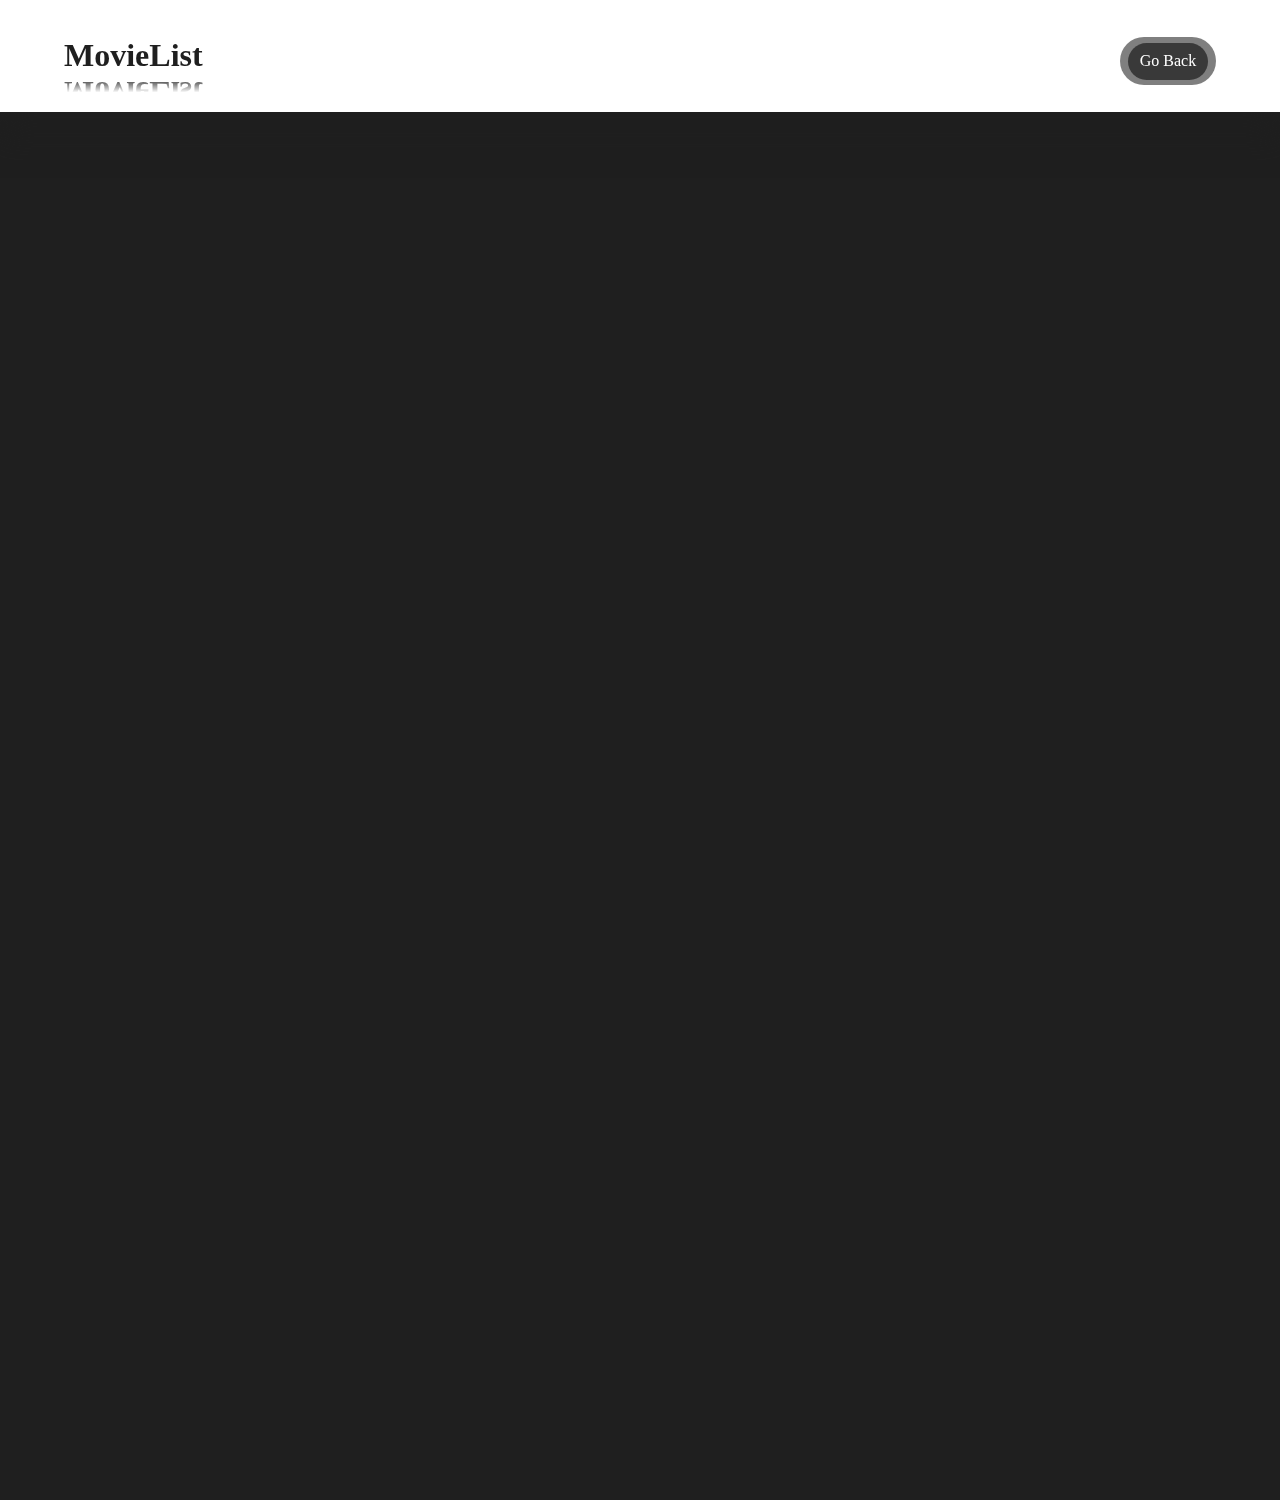
==== movieList.html @ 60e301e6 "first commit" ====
<!DOCTYPE html>
<html lang="en">
<head>
    <meta charset="UTF-8">
    <meta name="viewport" content="width=device-width, initial-scale=1.0">
    <link rel="icon" type="image/x-icon" href="/images/favicon.ico">
    <link rel="stylesheet" href="https://cdnjs.cloudflare.com/ajax/libs/font-awesome/4.7.0/css/font-awesome.min.css">
    <link rel="stylesheet" href="/css/movie.css">
    <link rel="stylesheet" href="/css/movie_list.css">
    <script src="/json/movie_info.json"></script>
    <script type="text/javascript" src="/js/movie_list.js"></script>
    <title>Movie List</title>
</head>
<body>
    <header>
        <h1 id="titleBar">
            <!-- MovieHub -->
            <span>MovieList</span>
            <span id="inverse">MovieList</span>
        </h1>
        <nav id="navBar">
            <a href="index.html">Go Back</a>
        </nav>
    </header>

    <main>
        <div id="listGrid">

        </div>
    </main>
</body>
</html>
---- css/movie.css ----
/* mobile view */

/* general settings */

@keyframes Appear {
    0% {
        opacity: 0;
    }

    100% {
        opacity: 1;
    }
}

body {
    margin: 0;
    padding: 0;
    background-color: #1f1f1f;
    color: #ffffff;
    z-index: 0;
    min-height: 1500px;
}

main {
    margin: 0;
    margin: 2% 5% 3% 5%;
}

h1 {
    font-family: Georgia, 'Times New Roman', Times, serif;
    font-size: 2rem;
}

h2 {
    font-family: 'Lucida Sans', Times, serif;
    font-size: 1.2rem;
}

#titleBar {
    display: flex;
    flex-direction: column;
}

#inverse {
    transform: scaleY(-1);
    display: inline-block;
    --gradient: linear-gradient(transparent 50%, #ffffff 90%);
    mask-image: url("../images/movieCluster.jpg");
	-webkit-mask-image: var(--gradient);
}

/* navigation Bar  */

header {
    display: flex;
    flex-direction: row;
    flex-wrap: nowrap;
    justify-content: space-between;
    align-items: baseline;
    position: sticky;
    top: 0;
    z-index: 10;
    background-color: #1f1f1f;
    padding: 1rem 5% 2rem 5%;
    margin: 0;
    box-shadow: 0rem 1rem 10rem 0.1rem #ffffff;
    height: 4rem;
}

title {
    height: 5rem;
    margin: 1rem;
}

nav {
    display: flex;
    justify-content: center;
    align-items: center;
    height: 3rem;
    width: 6rem;
    background-color: rgb(255, 255, 255, 0.7);
    border-radius: 10rem;
}

nav a {
    display: grid;
    justify-content: center;
    align-content: center;
    height: 2.3rem;
    width: 5rem;
    border-radius: 10rem;
    color: #1f1f1f;
    background-color: rgb(255, 255, 255, 0.9);
    text-decoration: none;
    font-family: 'Lucida Sans', Times, serif;
}

nav a:hover, nav a:focus, img:hover, img:focus, video:hover, video:focus {
    background-color: #f1f1f1;
    box-shadow: 0rem 0rem 1rem 0.5rem rgba(255, 255, 255, 0.75);
}

@keyframes changeToWhite {
    0% {
        height: 10px;
        width: 10px;
        opacity: 0;
    }

    100% {
        height: 1000px;
        width: 1000px;
        opacity: 1;
    }
}

#animateBtn {
    display: none;
    height: 10px;
    width: 10px;
    background-color: #f1f1f1;
    display: block;
    /* animation: changeToWhite 1s linear 0s 1 normal; */
    z-index: 100;
    position: absolute;
    top: 0;
    right: 0;
    opacity: 1;
    border-radius: 5000px;
}

/* ========== */

/* Auto Slider of Movie Poster */
/* @keyframes smoothTrans {
    0%   {position: relative; right: 0px;}
    100% {position: relative; right: 100px;}
}

@keyframes smoothFade {
    0%   {opacity: 1;}
    100% {opacity: 0;}
}

@keyframes smoothAppear {
    0%   {opacity: 0;}
    100% {opacity: 1;}
} */

.autoSlider {
    display: flex;
    flex-direction: row;
    flex-wrap: nowrap;
    overflow: scroll;
    transition: transform 4s ease;
    /* animation: smoothTrans 2s linear 2s infinite normal; */
}

.autoSlider img {
    height: 185px;
    width: 125px;
    border: 5px solid #1f1f1f;
}

/* .autoSlider:nth-child(1) {
    border: 5px solid red;
    animation: smoothFade 2s linear 2s infinite normal;
}

.autoSlider:nth-child(2) {
    border: 5px solid green;
    animation: smoothTrans 2s linear 2s infinite normal;
}

.autoSlider:nth-child(3) {
    border: 5px solid blue;
    animation: smoothAppear 2s linear 2s infinite normal;
} */

/* ========== */

video {
    width: 100%;
    z-index: 0;
}
---- css/movie_list.css ----
body {
    background-color: #1f1f1f;
    color: #1f1f1f;
}

h2 {
    font-size: 1.2rem;
    margin-top: 0.2rem;
    margin-bottom: 0.2rem;
    font-weight: bold;
}

p {
    font-family:'times new roman', Times, serif;
    font-size: 1rem;
    margin-top: 0.2rem;
    margin-bottom: 0.2rem;
}

header {
    background-color: #ffffff;
    box-shadow: 0rem 1rem 2rem 0.1rem #1f1f1f;
}

nav {
    color: #1f1f1f;
    background-color: rgb(0, 0, 0, 0.5);
}

nav a {
    color: #ffffff;
    background-color: rgb(50, 50, 50, 0.9);
}

nav a:hover, nav a:focus {
    background-color: #1f1f1f;
    box-shadow: 0rem 0rem 1rem 0.5rem rgba(0, 0, 0, 0.75);
}

/* list style */

#listGrid {
    display: grid;
    grid-template-columns: 1fr;
    justify-content: center;
    align-content: center;
    row-gap: 1.5rem;
    margin-top: 1.5rem;
    margin-bottom: 1.5rem;
}

.movieItem {
    display: grid;
    grid-template-columns: auto auto;
    height: 10rem;
    background-color: #ffffff;
    border-radius: 0.5rem;
    justify-content: start;
    align-content: center;
    justify-items: center;
    align-items: center;
}

.movieItem:hover, .movieItem:focus {
    box-shadow: 0rem 0rem 1rem 0.5rem rgba(255, 255, 255, 0.75);
}

.movieItem img {
    height: 8rem;
    width: 5.5rem;
    margin-left: 0.5rem;
    margin-right: 0.25rem;
}

.movieInfo {
    display: grid;
    margin-left: 0.25rem;
    margin-right: 0.5rem;
    height: 8rem;
    align-content: start;
    align-items: center;
    text-overflow: ellipsis;
    row-gap: 0.5rem;
}

.movieDetail {
    display: flex;
    flex-direction: row;
    font-size: 0.7rem;
    justify-content: space-between;
    align-items: center;

}

.genreTag {
    
    font-family: 'Lucida Sans', Times, serif;
    background-color: #888888;
    color: #ffffff;
    border-radius: 3rem;
    margin-right: 0.5rem;
    padding: 0.3rem;
}

.movieIntro {
    text-overflow: ellipsis;
}

/* ========== */
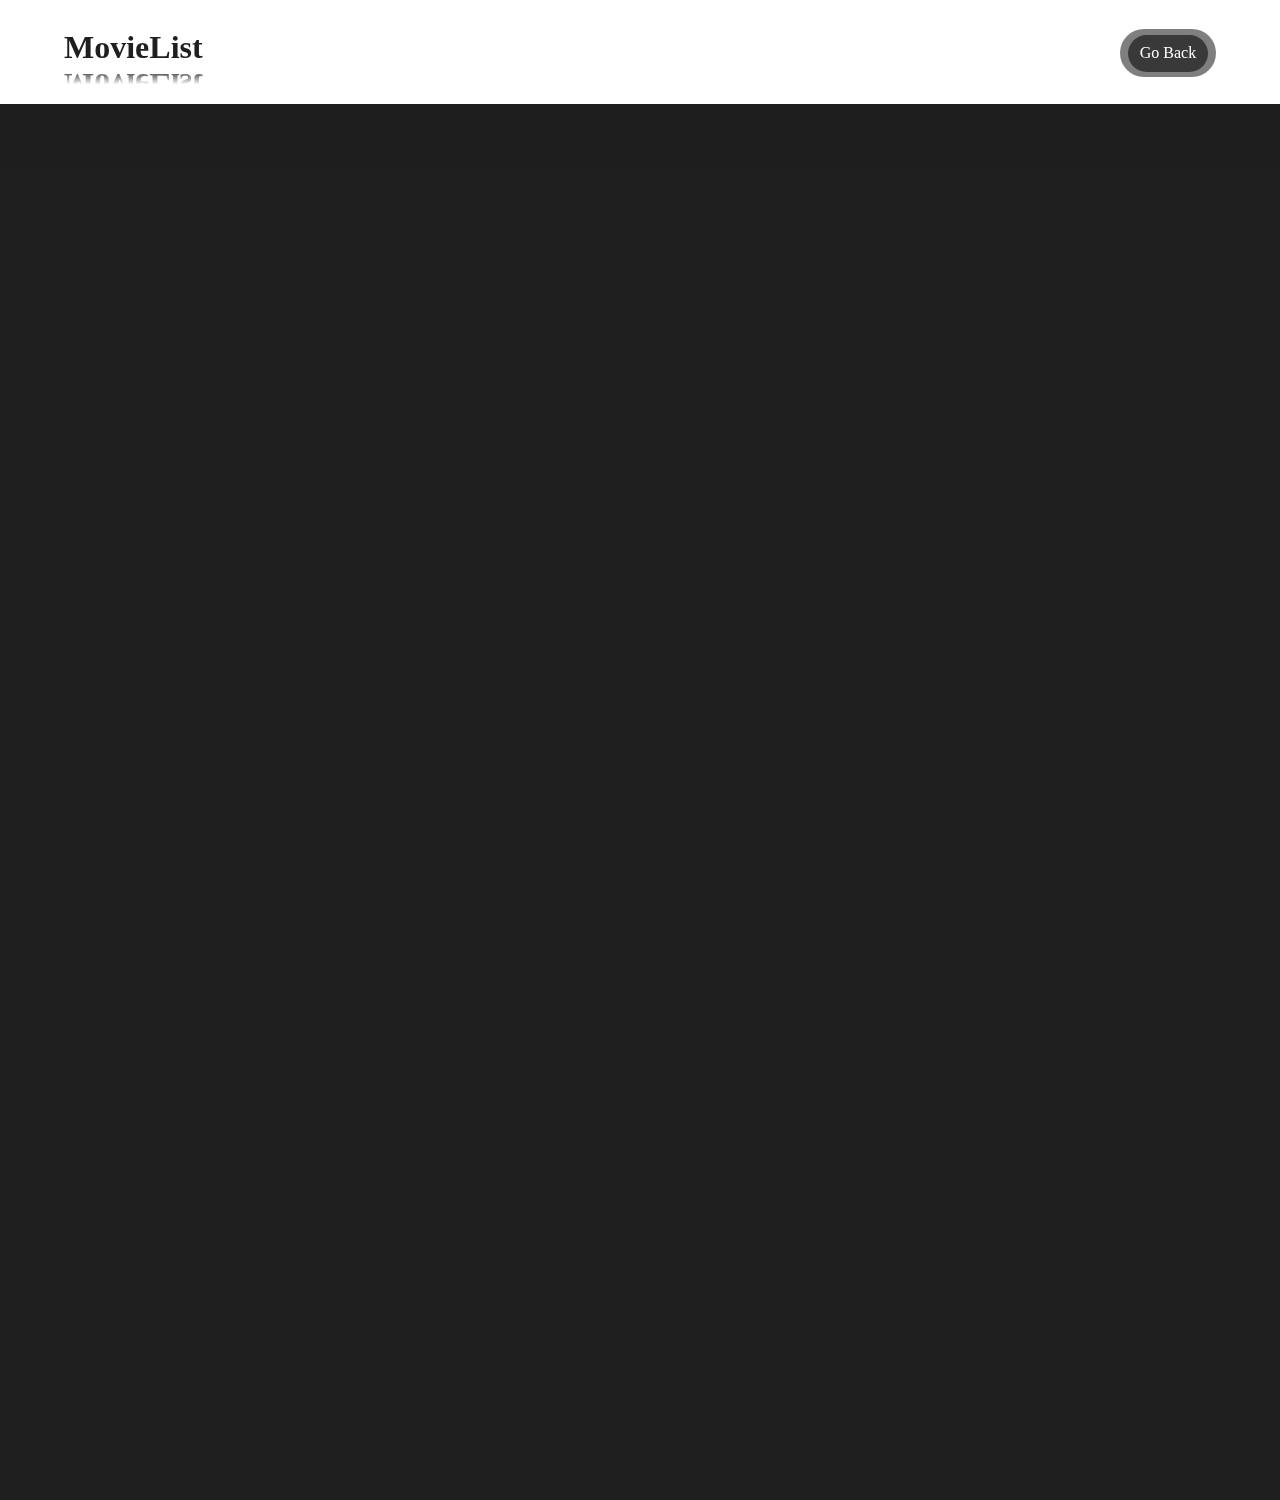
==== commit 9d37531e: "add new visual effects" ====
--- a/movieList.html
+++ b/movieList.html
@@ -3,23 +3,23 @@
 <head>
     <meta charset="UTF-8">
     <meta name="viewport" content="width=device-width, initial-scale=1.0">
-    <link rel="icon" type="image/x-icon" href="/images/favicon.ico">
+    <link rel="icon" type="image/x-icon" href="./images/favicon.ico">
     <link rel="stylesheet" href="https://cdnjs.cloudflare.com/ajax/libs/font-awesome/4.7.0/css/font-awesome.min.css">
-    <link rel="stylesheet" href="/css/movie.css">
-    <link rel="stylesheet" href="/css/movie_list.css">
-    <script src="/json/movie_info.json"></script>
-    <script type="text/javascript" src="/js/movie_list.js"></script>
+    <link rel="stylesheet" href="./css/movie.css">
+    <link rel="stylesheet" href="./css/movie_list.css">
+    <script src="./json/movie_info.json"></script>
+    <script type="text/javascript" src="./js/movie_list.js"></script>
     <title>Movie List</title>
 </head>
 <body>
-    <header>
+    <div class="skip"><a href="#listGrid">Skip to Main Content</a></div>
+    <header>    
         <h1 id="titleBar">
-            <!-- MovieHub -->
             <span>MovieList</span>
             <span id="inverse">MovieList</span>
         </h1>
         <nav id="navBar">
-            <a href="index.html">Go Back</a>
+            <a href="./index.html">Go Back</a>
         </nav>
     </header>
 
--- a/css/movie.css
+++ b/css/movie.css
@@ -2,14 +2,17 @@
 
 /* general settings */
 
-@keyframes Appear {
-    0% {
-        opacity: 0;
-    }
-
-    100% {
-        opacity: 1;
-    }
+.skip a {
+    position: absolute;
+    top: -40px;
+    left: 40px;
+    z-index: 200;
+    color: blue;
+    background-color: orange;
+}
+
+.skip a:focus {
+    top: 80px;
 }
 
 body {
@@ -34,6 +37,20 @@
 h2 {
     font-family: 'Lucida Sans', Times, serif;
     font-size: 1.2rem;
+}
+
+p, ul li {
+    font-family: Arial, Helvetica, sans-serif;
+    margin-top: 0.2rem;
+    margin-bottom: 0.2rem;
+}
+
+p {
+    font-size: 1rem;
+}
+
+ul li {
+    font-size: 3vw;;
 }
 
 #titleBar {
@@ -61,7 +78,7 @@
     top: 0;
     z-index: 10;
     background-color: #1f1f1f;
-    padding: 1rem 5% 2rem 5%;
+    padding: 0.5rem 5% 2rem 5%;
     margin: 0;
     box-shadow: 0rem 1rem 10rem 0.1rem #ffffff;
     height: 4rem;
@@ -96,56 +113,12 @@
 }
 
 nav a:hover, nav a:focus, img:hover, img:focus, video:hover, video:focus {
-    background-color: #f1f1f1;
     box-shadow: 0rem 0rem 1rem 0.5rem rgba(255, 255, 255, 0.75);
 }
 
-@keyframes changeToWhite {
-    0% {
-        height: 10px;
-        width: 10px;
-        opacity: 0;
-    }
-
-    100% {
-        height: 1000px;
-        width: 1000px;
-        opacity: 1;
-    }
-}
-
-#animateBtn {
-    display: none;
-    height: 10px;
-    width: 10px;
-    background-color: #f1f1f1;
-    display: block;
-    /* animation: changeToWhite 1s linear 0s 1 normal; */
-    z-index: 100;
-    position: absolute;
-    top: 0;
-    right: 0;
-    opacity: 1;
-    border-radius: 5000px;
-}
-
-/* ========== */
-
-/* Auto Slider of Movie Poster */
-/* @keyframes smoothTrans {
-    0%   {position: relative; right: 0px;}
-    100% {position: relative; right: 100px;}
-}
-
-@keyframes smoothFade {
-    0%   {opacity: 1;}
-    100% {opacity: 0;}
-}
-
-@keyframes smoothAppear {
-    0%   {opacity: 0;}
-    100% {opacity: 1;}
-} */
+/* ========== */
+
+/* auto slider */
 
 .autoSlider {
     display: flex;
@@ -153,33 +126,163 @@
     flex-wrap: nowrap;
     overflow: scroll;
     transition: transform 4s ease;
-    /* animation: smoothTrans 2s linear 2s infinite normal; */
 }
 
 .autoSlider img {
-    height: 185px;
-    width: 125px;
+    height: 12rem;
+    width: 8rem;
     border: 5px solid #1f1f1f;
 }
 
-/* .autoSlider:nth-child(1) {
-    border: 5px solid red;
-    animation: smoothFade 2s linear 2s infinite normal;
-}
-
-.autoSlider:nth-child(2) {
-    border: 5px solid green;
-    animation: smoothTrans 2s linear 2s infinite normal;
-}
-
-.autoSlider:nth-child(3) {
-    border: 5px solid blue;
-    animation: smoothAppear 2s linear 2s infinite normal;
-} */
+/* ========== */
+        
+/* scroll bar */
+
+#scrollbar {
+    overflow-y: hidden;
+}
+
+#scrollbar::-webkit-scrollbar {
+    background-color: hsl(0, 0%, 0%);
+    height: 0.5rem;
+    border-radius: 1rem;
+}
+
+#scrollbar::-webkit-scrollbar-track:vertical {
+    display: none;
+}
+
+#scrollbar::-webkit-scrollbar-thumb:vertical {
+    display: none;
+}
+
+#scrollbar::-webkit-scrollbar-track:horizontal {
+    background-color: transparent; /* Set track background to transparent */
+    border-radius: 10px;
+}
+
+#scrollbar::-webkit-scrollbar-thumb:horizontal {
+    background-image: linear-gradient(to right, #a520ca, #2681cc);
+    border-radius: 1rem;
+}
 
 /* ========== */
 
 video {
     width: 100%;
     z-index: 0;
-}+}
+
+.genreList {
+    margin-bottom: 10vh;
+}
+
+.parallax {
+    background-attachment: fixed; /* Parallax effect */     
+    background-position: center;  /* Parallax effect */
+    background-repeat: no-repeat; /* Parallax effect */
+    background-size: cover;       /* Parallax effect */
+    color: white;
+    height: 30rem;                /* Parallax effect */
+    opacity: 1;
+    font-size: 2rem;
+    font-family: 'Lucida Sans', Times, serif;
+    padding: 3rem;
+    display: flex;
+    flex-direction: row;
+    align-items: center;
+}
+
+.genreList .parallax:nth-child(2n+1) {
+    justify-content: flex-start;
+}
+
+.genreList .parallax:nth-child(2n) {
+    justify-content: flex-end;
+}
+
+
+.drama {
+    background-image: linear-gradient(to left, rgba(0, 0, 0, 0.25), rgba(0, 0, 0, 0.9)), url("../images/Drama.jpg");
+}
+
+.romance {
+    background-image: linear-gradient(to right, rgba(0, 0, 0, 0.25), rgba(0, 0, 0, 0.9)), url("../images/Romance.jpg");
+}
+
+.action {
+    background-image: linear-gradient(to left, rgba(0, 0, 0, 0.25), rgba(0, 0, 0, 0.9)), url("../images/Action.jpg");
+}
+
+.comedy {
+    background-image: linear-gradient(to right, rgba(0, 0, 0, 0.25), rgba(0, 0, 0, 0.9)), url("../images/Comedy.jpg");
+}
+
+.SciFi {
+    background-image: linear-gradient(to left, rgba(0, 0, 0, 0.25), rgba(0, 0, 0, 0.9)), url("../images/SciFi.jpg");
+}
+
+.animation {
+    background-image: linear-gradient(to right, rgba(0, 0, 0, 0.25), rgba(0, 0, 0, 0.9)), url("../images/Animation.jpg");
+    background-position: left center;
+}
+
+#oscar {
+    margin-bottom: 2rem;
+}
+
+/* ipad and laptop view */
+
+@media screen and (min-width: 768px) {
+    ul li {
+        font-size: 2vw;
+    }
+
+    #oscar {
+        display: flex;
+        flex-direction: row;
+        flex-wrap: nowrap;
+    }
+
+    .videoList {
+        width: 100%;
+        margin: auto;
+    }
+}
+
+@media screen and (min-width: 1200px) {
+    ul li {
+        font-size: 1.5rem;
+    }
+
+    .videoList {
+        width: 70%;
+        margin: auto;
+    }
+}
+
+/* ========== */
+
+/* animation */
+
+@keyframes Appear {
+    0% {
+        opacity: 0.25;
+    }
+
+    100% {
+        opacity: 1;
+    }
+}
+
+h1, nav, main {
+    animation: Appear 0.5s linear 0s 1;
+}
+
+@media (prefers-reduced-motion: reduced) {
+    h1, nav, main {
+        animation: none;
+    }
+}
+
+/* ========== */--- a/css/movie_list.css
+++ b/css/movie_list.css
@@ -4,17 +4,13 @@
 }
 
 h2 {
-    font-size: 1.2rem;
     margin-top: 0.2rem;
     margin-bottom: 0.2rem;
     font-weight: bold;
 }
 
 p {
-    font-family:'times new roman', Times, serif;
     font-size: 1rem;
-    margin-top: 0.2rem;
-    margin-bottom: 0.2rem;
 }
 
 header {
@@ -59,6 +55,7 @@
     align-content: center;
     justify-items: center;
     align-items: center;
+    box-shadow: inset 0rem 0rem 0.5rem 0.2rem rgba(0, 0, 0, 0.75);
 }
 
 .movieItem:hover, .movieItem:focus {
@@ -83,6 +80,17 @@
     row-gap: 0.5rem;
 }
 
+.movieInfo a {
+    color: #1f1f1f;
+    text-decoration: none;
+    font-style: normal;
+}
+
+.movieInfo a:hover, .movieInfo a:focus, .movieInfo a:active, .movieInfo a:visited {
+    color: #964B00;
+    font-style: oblique;
+}
+
 .movieDetail {
     display: flex;
     flex-direction: row;
@@ -92,18 +100,51 @@
 
 }
 
+.movieTitle {
+    display: -webkit-box;
+    -webkit-line-clamp: 2;
+    -webkit-box-orient: vertical;
+    text-overflow: ellipsis;
+    overflow: hidden;
+}
+
 .genreTag {
-    
     font-family: 'Lucida Sans', Times, serif;
-    background-color: #888888;
+    background-color: #666666;
     color: #ffffff;
-    border-radius: 3rem;
+    border-radius: 1rem;
     margin-right: 0.5rem;
-    padding: 0.3rem;
+    padding: 0.4rem;
+    font-size: 0.7rem;
 }
 
 .movieIntro {
+    display: -webkit-box;
+    -webkit-line-clamp: 3;
+    -webkit-box-orient: vertical;
     text-overflow: ellipsis;
+    overflow: hidden;
+    /* white-space:nowrap; */
 }
 
-/* ========== */+/* ========== */
+
+/* ipad and laptop view */
+
+@media screen and (min-width: 768px) {
+    #listGrid {
+        grid-template-columns: 1fr 1fr;
+        column-gap: 1.5rem;
+    }
+}
+
+@media screen and (min-width: 1200px) {
+    #listGrid {
+        grid-template-columns: 1fr 1fr 1fr;
+        column-gap: 1.5rem;
+    }
+}
+
+/* ========== */
+
+/* animation */